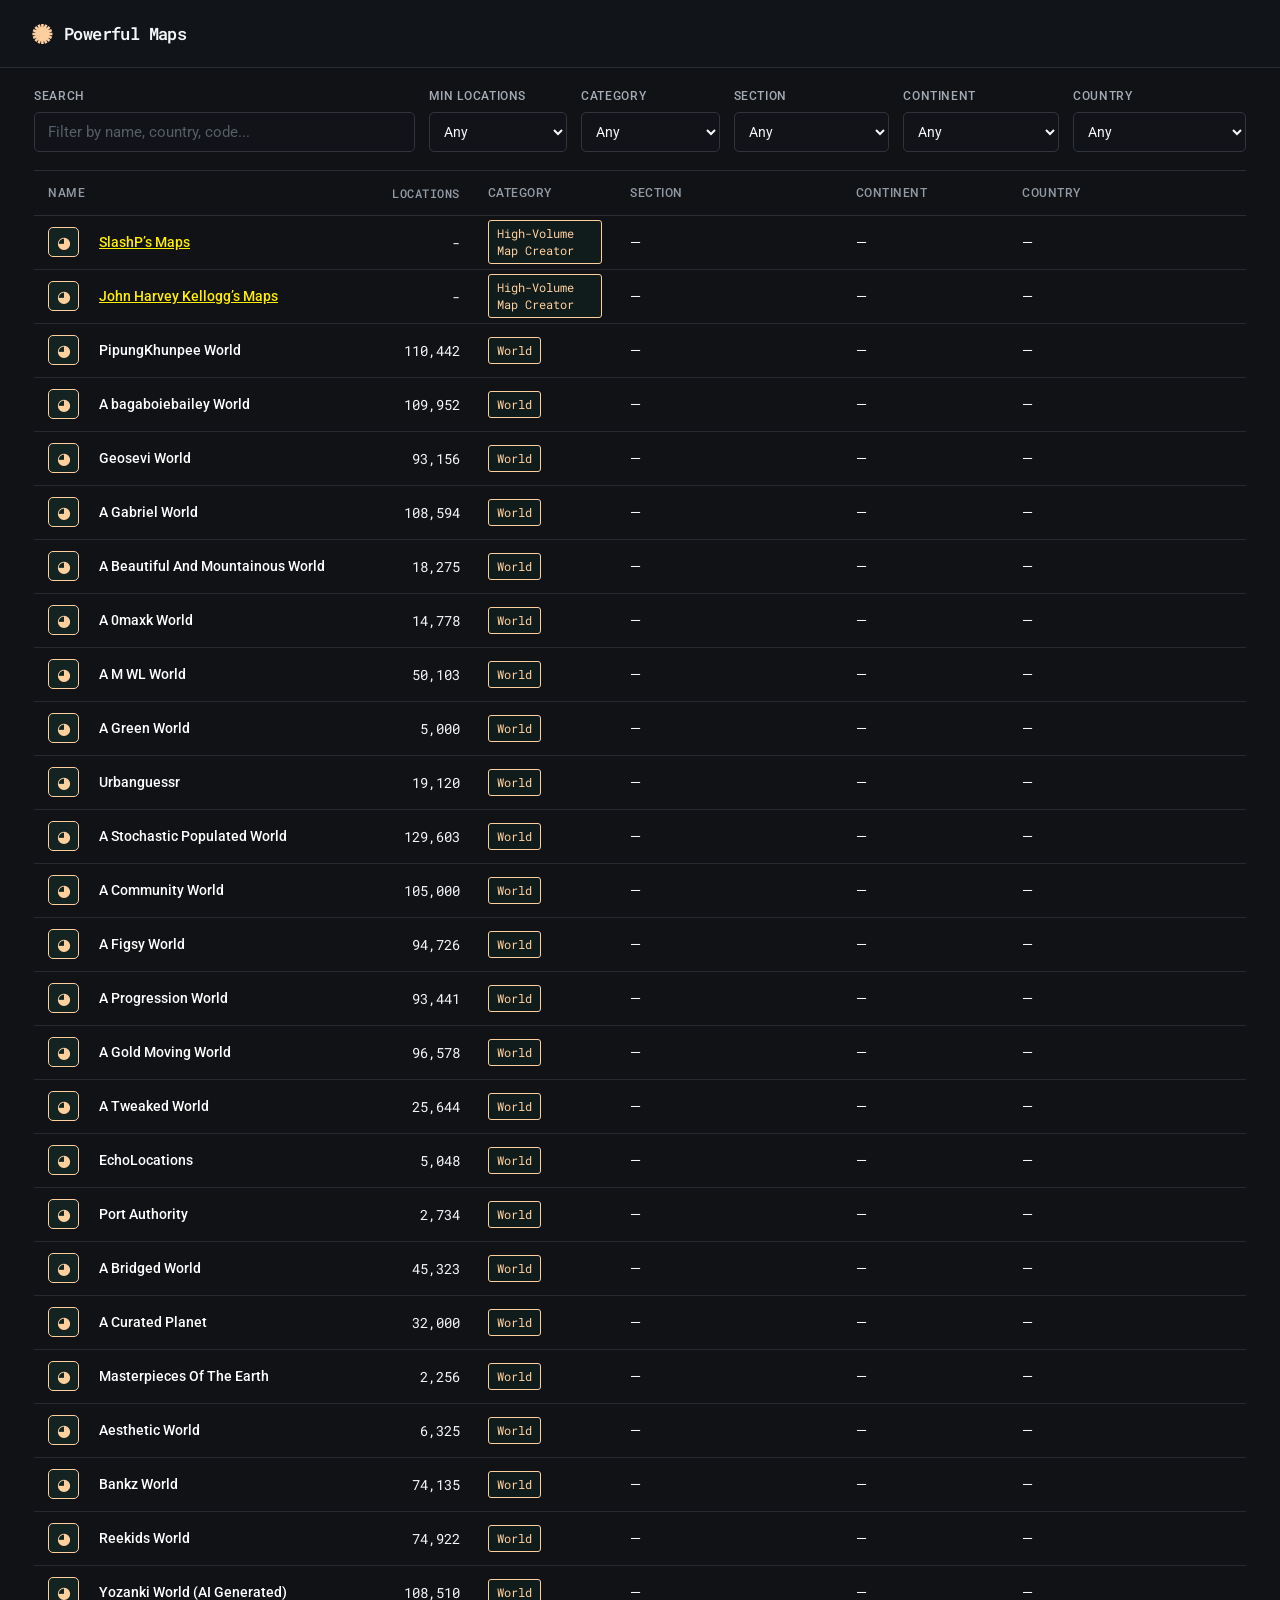
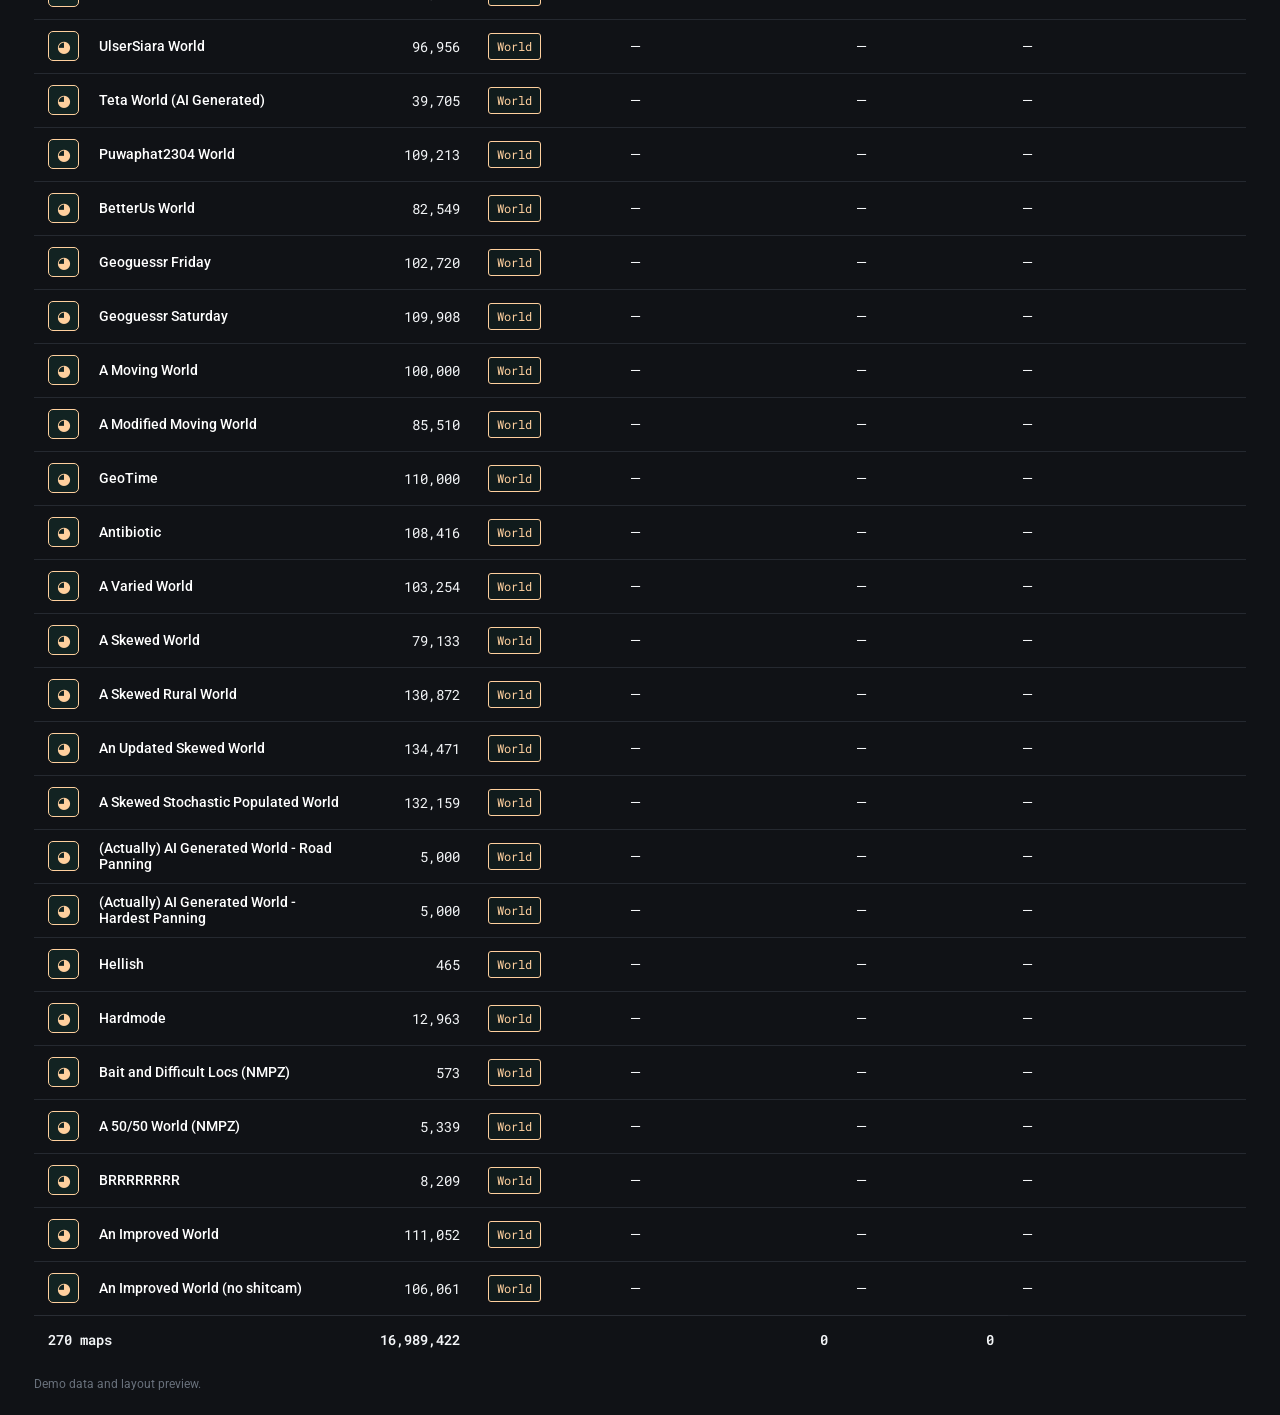
==== powerfulmaps-main/geoguessr-maps-directory/index.html @ 431c7e7f "Initial commit" ====
<!DOCTYPE html>
<html lang="en">
<head>
  <meta charset="UTF-8">
  <meta name="viewport" content="width=device-width, initial-scale=1.0">
  <title>Powerful Maps— GeoGuessr Maps</title>
  <link rel="stylesheet" href="css/style.css">
</head>
<body>
  <header class="topbar">
    <a class="brand" href="#" aria-label="Powerful Maps home">
      <span class="brand-globe">✺</span>
      <span>Powerful Maps</span>
    </a>
  </header>

  <main class="page">
    <section class="filters" aria-label="Map filters">

        <label class="search-field">
        <span>SEARCH</span>
        <input
          id="searchInput"
          type="search"
          placeholder="Filter by name, country, code..."
          autocomplete="off"
        >
      </label>

      <label class="filter-field">
        <span>MIN LOCATIONS</span>
        <select id="minLocations">
          <option value="0">Any</option>
          <option value="1000">1,000+</option>
          <option value="5000">5,000+</option>
          <option value="10000">10,000+</option>
          <option value="30000">30,000+</option>
          <option value="50000">50,000+</option>
          <option value="75000">75,000+</option>
          <option value="100000">100,000+</option>
        </select>
      </label>

      <label class="filter-field">
        <span>CATEGORY</span>
        <select id="categoryFilter">
          <option value="Any">Any</option>
        </select>
      </label>

      <label class="filter-field">
        <span>SECTION</span>
        <select id="sectionFilter">
          <option value="Any">Any</option>
        </select>
      </label>

      <label class="filter-field">
        <span>CONTINENT</span>
        <select id="continentFilter">
          <option value="Any">Any</option>
        </select>
      </label>

      <label class="filter-field">
        <span>COUNTRY</span>
        <select id="countryFilter">
          <option value="Any">Any</option>
        </select>
      </label>

    </section>
    

    <section class="table-wrap" aria-label="Maps directory">
      <table>
        <thead>
          <tr>
            <th class="name-col">NAME</th>
            <th class="numeric">LOCATIONS</th>
            <th>CATEGORY</th>
            <th>SECTION</th>
            <th>CONTINENT</th>
            <th>COUNTRY</th>
          </tr>
        </thead>
        <tbody id="mapsList"></tbody>
        <tfoot>
          <tr>
            <td id="mapCount">11 maps</td>
            <td class="numeric" id="totalLocations">—</td>
            <td></td>
            <td class="numeric" id="totalLikes">—</td>
            <td class="numeric" id="totalPlays">—</td>
          </tr>
        </tfoot>
      </table>
      <div id="emptyState" class="empty-state" hidden>No maps match your filters.</div>
    </section>
    <p class="disclaimer">Demo data and layout preview.</p>
  </main>
<script type="module" src="js/app.js"></script>
</body>
</html>
---- powerfulmaps-main/geoguessr-maps-directory/css/style.css ----
@import url('https://fonts.googleapis.com/css2?family=Roboto+Mono:wght@400;500;600&family=Roboto:wght@400;500;600;700&display=swap');

:root {
  color-scheme: dark;
  --bg: #101216;
  --panel: #171a20;
  --line: #292d34;
  --text: #f4f6f8;
  --muted: #8b939e;
  --green: #FFD09E;
  --green-soft: rgba(40, 216, 154, .09);
}

* { box-sizing: border-box; }
body {
  margin: 0;
  min-width: 320px;
  background: var(--bg);
  color: var(--text);
  font-family: Roboto, Arial, sans-serif;
  font-size: 14px;
}
.topbar {
  height: 68px;
  display: flex;
  align-items: center;
  padding: 0 32px;
  background: #111419;
  border-bottom: 1px solid var(--line);
}
.brand {
  display: inline-flex;
  align-items: center;
  gap: 12px;
  color: var(--text);
  text-decoration: none;
  font-family: "Roboto Mono", monospace;
  font-size: 17px;
  font-weight: 600;
  letter-spacing: -.6px;
}
.brand-globe {
  color: var(--green);
  font-size: 26px;
  line-height: 1;
  display: inline-flex;
  align-items: center;
  justify-content: center;
  width: 20px;
}
.page { padding: 0 34px 24px; }
/* Filters: keep all 6 fields on one row */
.filters {
  display: grid;
  grid-template-columns:
    minmax(0, 2.2fr)
    minmax(0, 0.8fr)
    minmax(0, 0.8fr)
    minmax(0, 0.9fr)
    minmax(0, 0.9fr)
    minmax(0, 1fr);
  gap: 14px;
  align-items: end;
  width: 100%;
  padding: 21px 0 18px;
  border-bottom: 1px solid var(--line);
  box-sizing: border-box;
}


.filters label {
  display: flex;
  flex-direction: column;
  gap: 9px;
  min-width: 0;
  width: 100%;
}

.filters input,
.filters select {
  width: 100%;
  min-width: 0;
  box-sizing: border-box;
}





.filters label > span {
  color: #a4abb5;
  font-size: 12px;
  font-weight: 500;
  letter-spacing: .65px;
}

.filters input,
.filters select {
  width: 100%;
  min-width: 0;
  height: 40px;
  box-sizing: border-box;
}

.filters select {
  padding-left: 10px;
  padding-right: 6px;
}

/* Medium screens */
@media (max-width: 1100px) {
  .filters {
    grid-template-columns: repeat(3, minmax(0, 1fr));
    gap: 14px;
  }

  .filters .search-field {
    grid-column: 1 / -1;
  }
}


.filters label { display: flex; flex-direction: column; gap: 9px; min-width: 0; }
.filters label > span {
  color: #a4abb5;
  font-size: 12px;
  font-weight: 500;
  letter-spacing: .65px;
}
input, select {
  width: 100%;
  height: 40px;
  border: 1px solid #30343c;
  border-radius: 5px;
  outline: none;
  background: #111318;
  color: var(--text);
  font: inherit;
  padding: 0 13px;
}
input { font-size: 15px; }
input::placeholder { color: #555d68; }
input:focus, select:focus { border-color: var(--green); box-shadow: 0 0 0 1px rgba(40,216,154,.12); }
select { cursor: pointer; padding-right: 8px; }
.table-wrap { width: 100%; overflow-x: auto; }
table {
  width: 100%;
  border-collapse: collapse;
  table-layout: fixed;
  font-size: 14px;
}
thead th {
  height: 44px;
  text-align: left;
  color: #929aa5;
  font-weight: 500;
  letter-spacing: .5px;
  font-size: 12px;
  border-bottom: 1px solid var(--line);
  white-space: nowrap;
}
th, td { padding: 0 14px; }
th:first-child, td:first-child { padding-left: 14px; }


/* Table layout */
table {
  width: 100%;
  table-layout: fixed;
  border-collapse: collapse;
}

/* NAME */
table th:nth-child(1),
table td:nth-child(1) {
  width: 27%;
}

/* LOCATIONS */
table th:nth-child(2),
table td:nth-child(2) {
  width: 10%;
}

/* CATEGORY */
table th:nth-child(3),
table td:nth-child(3) {
  width: 12%;
}

/* SECTION */
table th:nth-child(4),
table td:nth-child(4) {
  width: 19%;
}

/* CONTINENT */
table th:nth-child(5),
table td:nth-child(5) {
  width: 14%;
}

/* COUNTRY */
table th:nth-child(6),
table td:nth-child(6) {
  width: 20%;
}

tbody tr { border-bottom: 1px solid #252930; transition: background .12s ease; }
tbody tr:hover { background: #171b21; }
tbody td { height: 54px; }
.map-name {
  display: flex;
  align-items: center;
  gap: 20px;
  min-width: 220px;
  color: #f5f6f8;
  font-weight: 500;
}
.map-icon {
  flex: 0 0 31px;
  width: 31px;
  height: 30px;
  display: inline-flex;
  align-items: center;
  justify-content: center;
  color: var(--green);
  border: 1px solid #FFD09E;
  background: var(--green-soft);
  border-radius: 5px;
  font-size: 16px;
}
.numeric {
  text-align: right;
  font-family: "Roboto Mono", monospace;
  font-variant-numeric: tabular-nums;
  white-space: nowrap;
}
.tag {
  display: inline-block;
  color: var(--green);
  border: 1px solid #FFD09E;
  background: rgba(40,216,154,.045);
  border-radius: 3px;
  padding: 4px 8px;
  font-family: "Roboto Mono", monospace;
  font-size: 12px;
  line-height: 17px;
}
.sort-heading { text-align: right; }
.sort-heading button {
  border: 0;
  padding: 0;
  background: transparent;
  color: inherit;
  font: inherit;
  letter-spacing: inherit;
  cursor: pointer;
}
.sort-heading button span { color: var(--green); margin-left: 4px; font-size: 15px; }
tfoot td {
  height: 48px;
  border-top: 1px solid var(--line);
  font-family: "Roboto Mono", monospace;
  font-weight: 600;
  white-space: nowrap;
}
tfoot td:first-child { font-family: "Roboto Mono", monospace; }
.empty-state { padding: 35px 12px; color: var(--muted); text-align: center; }
.disclaimer { color: #69717c; font-size: 12px; margin: 14px 0 0; }

/* Medium screens */
@media (max-width: 1100px) {
  .filters {
    grid-template-columns: minmax(0, 1fr) 150px 150px;
  }

  .filters .search-field {
    grid-column: 1 / -1;
  }
}



.map-link {
  color: #ffffff;
  text-decoration: none;
}

/* Map พิเศษ: ตัวอักษรสีฟ้า */
.map-link.special-map-link {
  color: #FFEE00;
  text-decoration: underline;
}

/* สีเมื่อเอาเมาส์ชี้ */
.map-link:hover {
  color: #ffffff;
}

.map-link.special-map-link:hover {
  color: #FFEE00;
}





/* Mobile responsive filters */
@media (max-width: 600px) {
  .topbar {
    height: 60px;
    padding: 0 18px;
  }

  .page {
    padding: 0 16px 20px;
  }

  .filters {
    display: grid;
    grid-template-columns: repeat(2, minmax(0, 1fr));
    gap: 16px 12px;
    padding: 20px 0;
  }

  .filters .search-field {
    grid-column: 1 / -1;
  }

  .filters .filter-field {
    min-width: 0;
    width: 100%;
  }

  .filters label > span {
    font-size: 12px;
    line-height: 1.4;
    min-height: 17px;
  }

  .filters input,
  .filters select {
    width: 100%;
    min-width: 0;
    height: 42px;
    font-size: 14px;
  }
}


/* Mobile table */
@media (max-width: 600px) {
  .table-wrap {
    width: 100%;
    overflow-x: auto;
    -webkit-overflow-scrolling: touch;
  }

  table {
    width: 100%;
    min-width: 650px;
    table-layout: auto;
    font-size: 13px;
  }

  th,
  td {
    padding: 0 10px;
  }

  thead th {
    font-size: 11px;
  }

  tbody td {
    height: auto;
    min-height: 60px;
    padding-top: 12px;
    padding-bottom: 12px;
  }

  .map-name {
    min-width: 0;
    gap: 10px;
    align-items: flex-start;
  }

  .map-name a {
    overflow-wrap: anywhere;
  }

  .tag {
    white-space: normal;
    overflow-wrap: anywhere;
  }
}
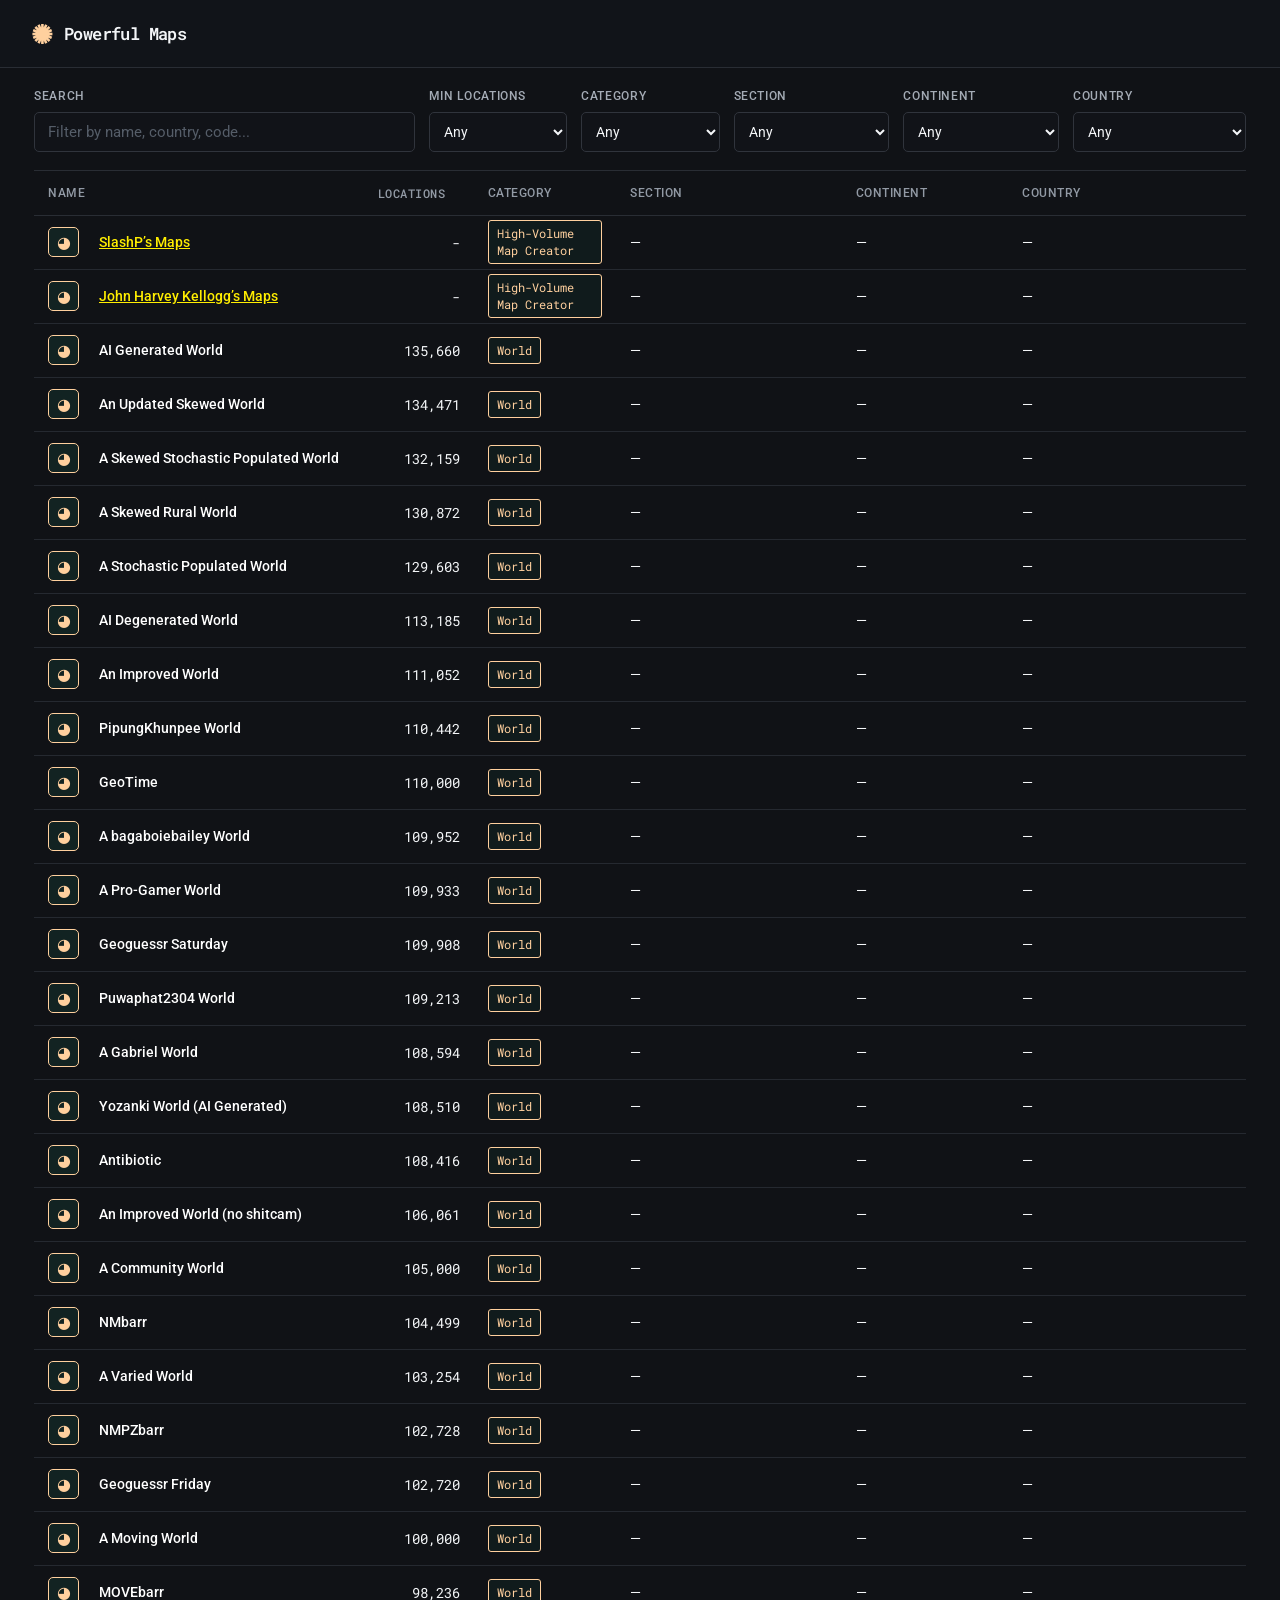
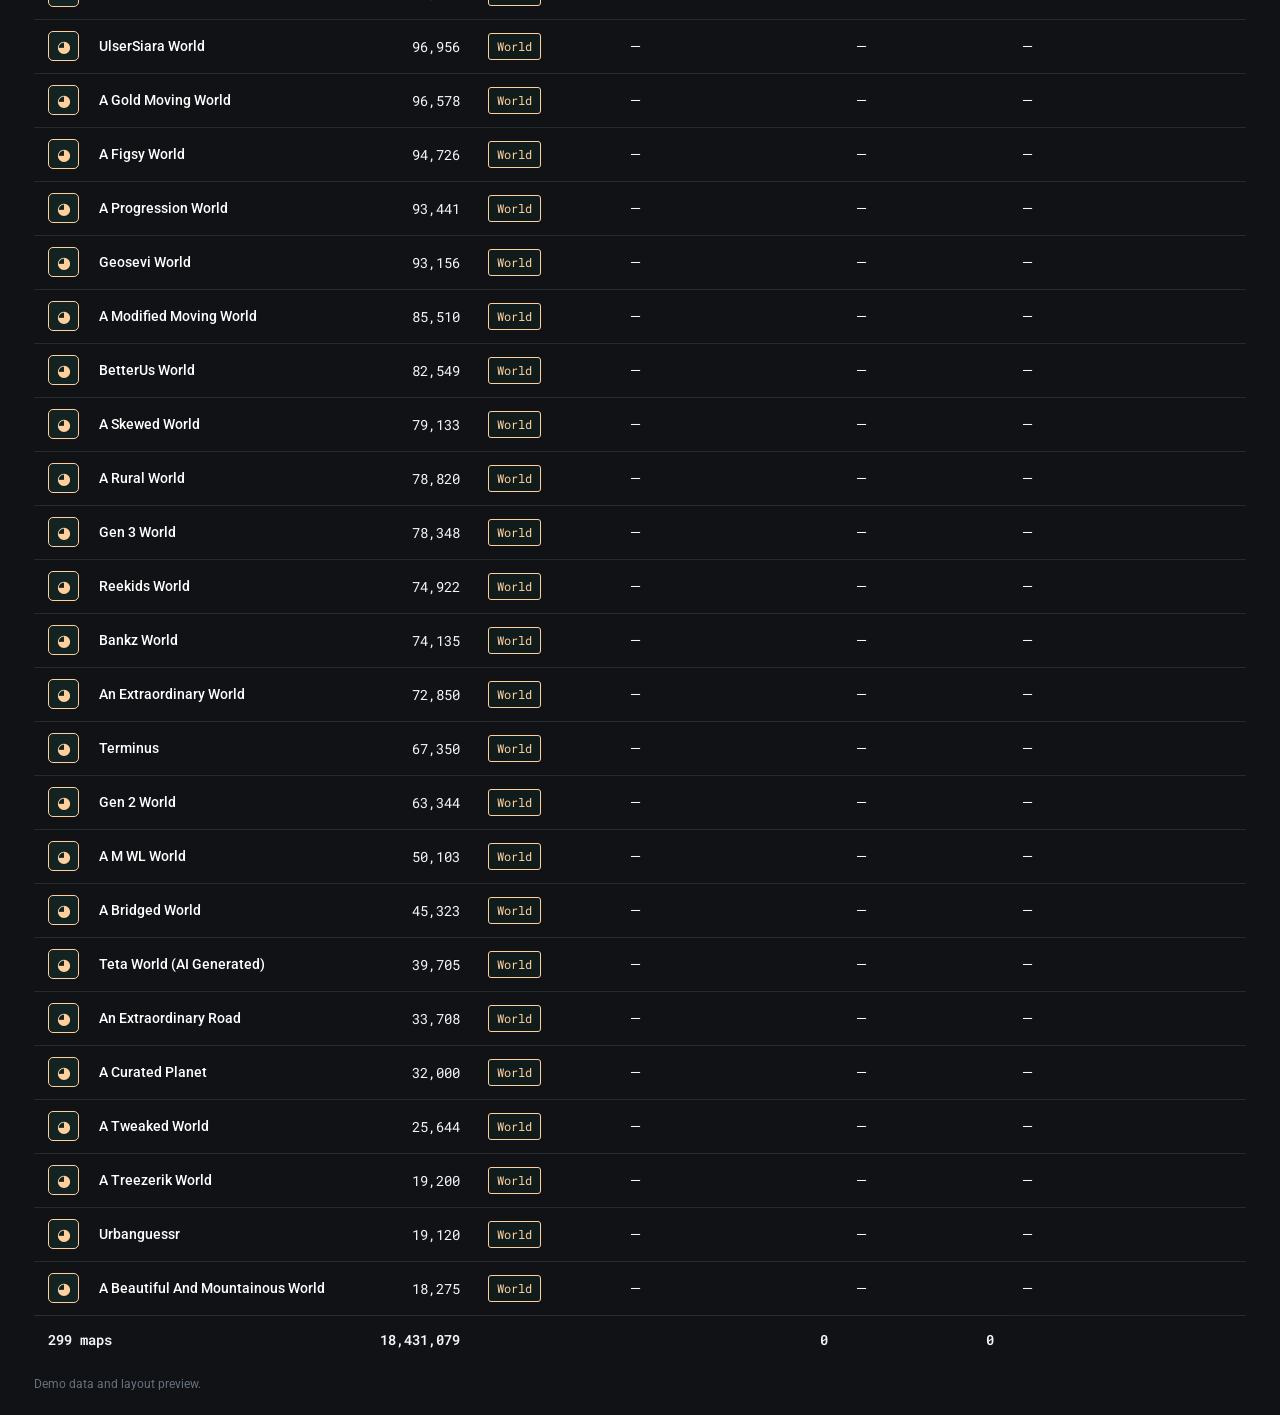
==== commit 519c37bc: "Add sort column" ====
--- a/powerfulmaps-main/geoguessr-maps-directory/index.html
+++ b/powerfulmaps-main/geoguessr-maps-directory/index.html
@@ -75,14 +75,35 @@
     <section class="table-wrap" aria-label="Maps directory">
       <table>
         <thead>
-          <tr>
-            <th class="name-col">NAME</th>
-            <th class="numeric">LOCATIONS</th>
-            <th>CATEGORY</th>
-            <th>SECTION</th>
-            <th>CONTINENT</th>
-            <th>COUNTRY</th>
-          </tr>
+          
+        <tr>
+          <th class="name-col" data-sort="name">
+            NAME
+          </th>
+
+          <th class="numeric" data-sort="locations">
+            LOCATIONS
+          </th>
+
+          <th data-sort="category">
+            CATEGORY
+          </th>
+
+          <th data-sort="section">
+            SECTION
+          </th>
+
+          <th data-sort="continent">
+            CONTINENT
+          </th>
+
+          <th data-sort="country">
+            COUNTRY
+          </th>
+        </tr>
+
+
+
         </thead>
         <tbody id="mapsList"></tbody>
         <tfoot>
--- a/powerfulmaps-main/geoguessr-maps-directory/css/style.css
+++ b/powerfulmaps-main/geoguessr-maps-directory/css/style.css
@@ -395,3 +395,33 @@
     overflow-wrap: anywhere;
   }
 }
+
+
+thead th[data-sort] {
+  cursor: pointer;
+  user-select: none;
+  white-space: nowrap;
+}
+
+thead th[data-sort]::after {
+  content: "";
+  display: inline-block;
+  margin-left: 7px;
+  opacity: 0;
+}
+
+thead th[data-sort]:hover {
+  color: #ffb45e;
+}
+
+thead th.sort-asc::after {
+  content: "↑";
+  opacity: 1;
+  color: #ff8a00;
+}
+
+thead th.sort-desc::after {
+  content: "↓";
+  opacity: 1;
+  color: #ff8a00;
+}
